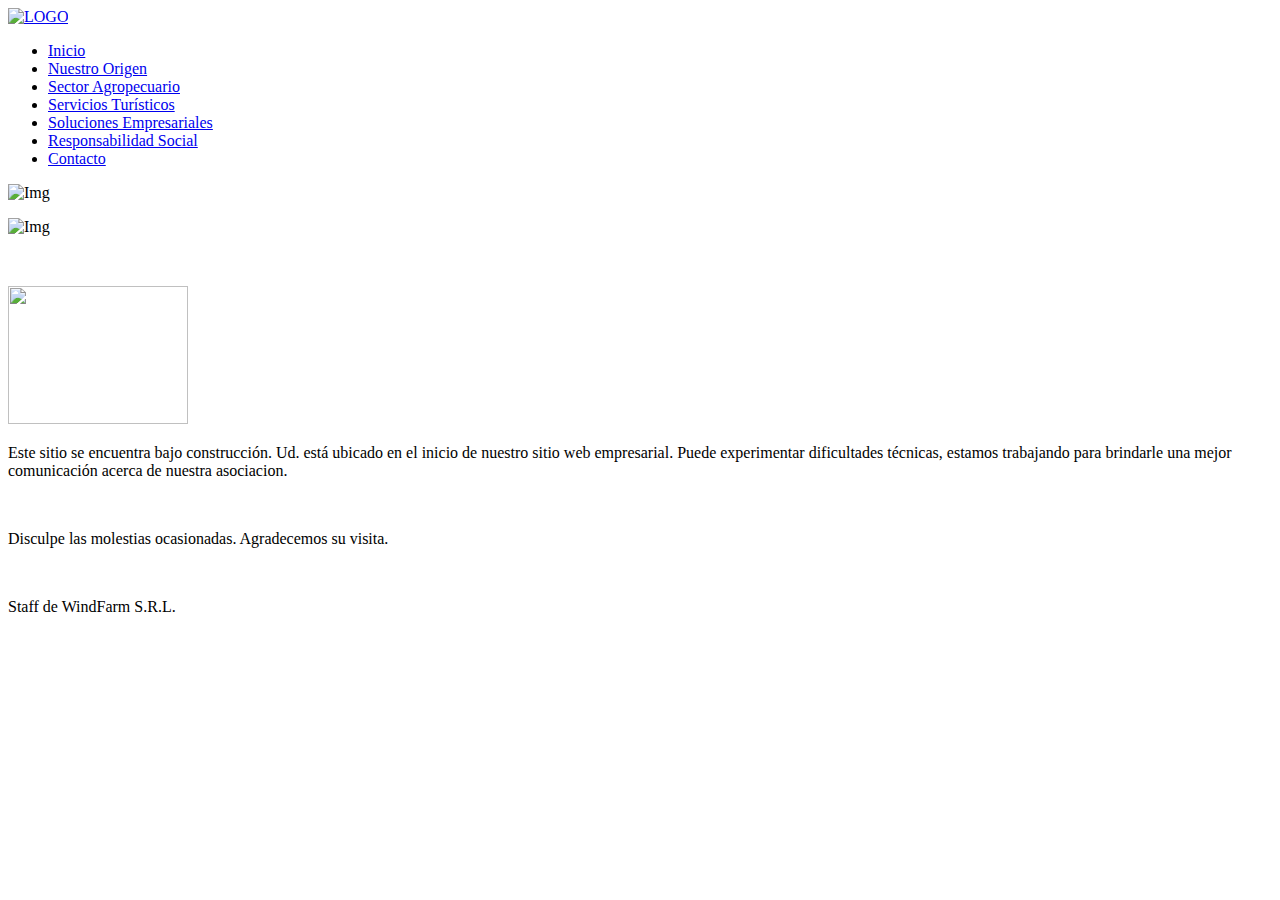
==== index.html @ ea94c60c "title cambiado" ====
<!DOCTYPE html>
<!-- Website template by freewebsitetemplates.com -->
<html>
<head>
	<meta http-equiv="Content-Type" content="text/html; charset=utf-8" />
	<title>windfarm</title>
	<link rel="stylesheet" href="css/style.css" type="text/css" charset="utf-8" />	
	<!--[if lte IE 7]>
		<link rel="stylesheet" href="css/ie.css" type="text/css" charset="utf-8" />	
	<![endif]-->
</head>

<body>
	<div id="header">
	  <a href="index.html" id="logo"><img src="images/logo.jpg" alt="LOGO" width="221" height="104" /></a>
	  <div id="navigation">
		  <ul>
				<li class="first selected"><a href="index.html">Inicio</a></li>
				<li><a href="Nuestro Origen.html">Nuestro Origen </a></li>
				<li><a href="Sector Agropecuario.html">Sector Agropecuario</a></li>
				<li><a href="Servicios Turisticos.html">Servicios Turísticos</a></li>
				<li><a href="Soluciones Empresariales.html">Soluciones Empresariales</a></li>
				<li><a href="Responsabilidad Social.html">Responsabilidad Social</a></li>
				<li><a href="Contacto.html">Contacto</a></li>
		</ul>
	  </div>
		
</div> <!-- /#header -->
	<div id="adbox">
	  <div class="body">
			<div class="images">
			  <p><img src="images/campos-sembrados.jpg" alt="Img" width="414" height="260" class="preview" /></p>
				<p><img src="images/aberdeen angus245.jpg" alt="Img" height="125" width="180" /></p>
				<p>&nbsp;</p>
				<p><img src="images/45d869cc37c5fcc47c9ab14913c03b68.jpg" width="180" height="138"  alt=""/></p>
			</div>
			<div class="details">
				<p>
					<span>
						Este sitio se encuentra bajo construcción.</span>
				Ud. está ubicado en el inicio de nuestro sitio web empresarial. Puede experimentar dificultades técnicas, estamos trabajando para brindarle una mejor comunicación acerca de nuestra asociacion. </p>
				<p>&nbsp;</p>
				<p>Disculpe las molestias ocasionadas. Agradecemos su visita.</p>
				<p>&nbsp;</p>
				<p>Staff de WindFarm S.R.L.</p>
			</div>
		</div>
	</div> <!-- /#adbox -->
	<div id="contents">
		<div class="body"></div>
	</div> <!-- /#contents --><!-- /#footer -->
</body>
</html>
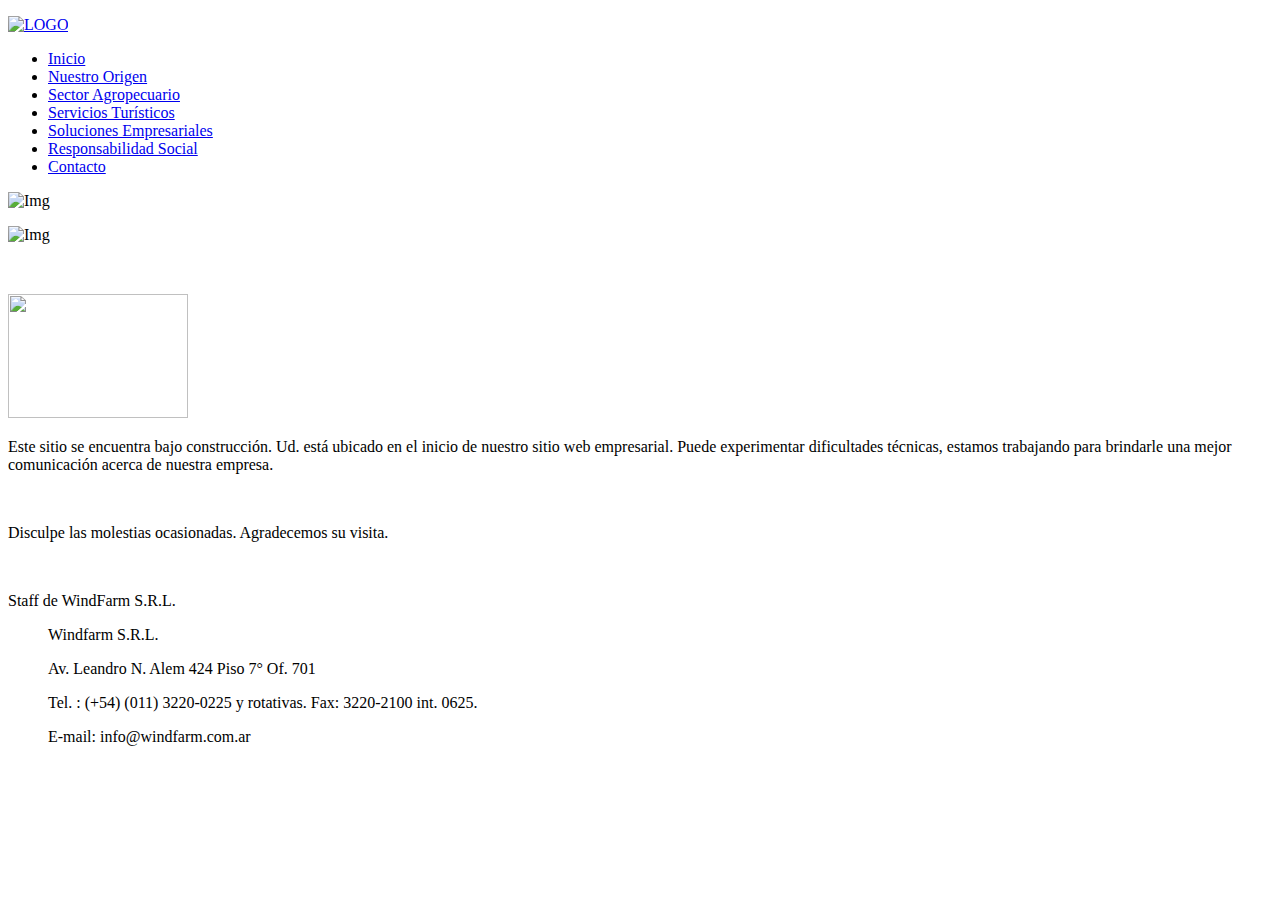
==== commit 3cbf193b: "index" ====
--- a/index.html
+++ b/index.html
@@ -3,7 +3,7 @@
 <html>
 <head>
 	<meta http-equiv="Content-Type" content="text/html; charset=utf-8" />
-	<title>windfarm</title>
+	<title>Windfarm S.R.L.</title>
 	<link rel="stylesheet" href="css/style.css" type="text/css" charset="utf-8" />	
 	<!--[if lte IE 7]>
 		<link rel="stylesheet" href="css/ie.css" type="text/css" charset="utf-8" />	
@@ -12,42 +12,50 @@
 
 <body>
 	<div id="header">
-	  <a href="index.html" id="logo"><img src="images/logo.jpg" alt="LOGO" width="221" height="104" /></a>
+	  <p><a href="index.html" id="logo"><img src="recursos/imagenes/logo.jpg" alt="LOGO" width="221" height="104" /></a></p>
 	  <div id="navigation">
-		  <ul>
-				<li class="first selected"><a href="index.html">Inicio</a></li>
-				<li><a href="Nuestro Origen.html">Nuestro Origen </a></li>
-				<li><a href="Sector Agropecuario.html">Sector Agropecuario</a></li>
-				<li><a href="Servicios Turisticos.html">Servicios Turísticos</a></li>
-				<li><a href="Soluciones Empresariales.html">Soluciones Empresariales</a></li>
-				<li><a href="Responsabilidad Social.html">Responsabilidad Social</a></li>
-				<li><a href="Contacto.html">Contacto</a></li>
-		</ul>
+	    <ul>
+	      <li class="first selected"><a href="index.html">Inicio</a></li>
+	      <li><a href="Nuestro Origen.html">Nuestro Origen </a></li>
+	      <li><a href="Sector Agropecuario.html">Sector Agropecuario</a></li>
+	      <li><a href="Servicios Turisticos.html">Servicios Turísticos</a></li>
+	      <li><a href="Soluciones Empresariales.html">Soluciones Empresariales</a></li>
+	      <li><a href="Responsabilidad Social.html">Responsabilidad Social</a></li>
+	      <li><a href="Contacto.html">Contacto</a></li>
+        </ul>
 	  </div>
-		
-</div> <!-- /#header -->
-	<div id="adbox">
+	</div> 
+	<!-- aca va el cuerpo de la pagina -->
+	<div id="informacionDePaginaDeInicio">
 	  <div class="body">
-			<div class="images">
-			  <p><img src="images/campos-sembrados.jpg" alt="Img" width="414" height="260" class="preview" /></p>
-				<p><img src="images/aberdeen angus245.jpg" alt="Img" height="125" width="180" /></p>
+	    <div class="images">
+		  <p><img src="recursos/imagenes/campos-sembrados.jpg" alt="Img" width="400" height="265" class="preview" /></p>
+				<p><img src="recursos/imagenes/aberdeen angus245.jpg" alt="Img" height="125" width="180" /></p>
 				<p>&nbsp;</p>
-				<p><img src="images/45d869cc37c5fcc47c9ab14913c03b68.jpg" width="180" height="138"  alt=""/></p>
-			</div>
+				<p><img src="recursos/imagenes/angus2.jpg" width="180" height="124"  alt=""/></p>
+		</div>
 			<div class="details">
 				<p>
 					<span>
 						Este sitio se encuentra bajo construcción.</span>
-				Ud. está ubicado en el inicio de nuestro sitio web empresarial. Puede experimentar dificultades técnicas, estamos trabajando para brindarle una mejor comunicación acerca de nuestra asociacion. </p>
-				<p>&nbsp;</p>
+				Ud. está ubicado en el inicio de nuestro sitio web empresarial. Puede experimentar dificultades técnicas, estamos trabajando para brindarle una mejor comunicación acerca de nuestra empresa. </p>
+			  <p>&nbsp;</p>
 				<p>Disculpe las molestias ocasionadas. Agradecemos su visita.</p>
-				<p>&nbsp;</p>
-				<p>Staff de WindFarm S.R.L.</p>
+			  <p>&nbsp;</p>
+			  <p>Staff de WindFarm S.R.L.</p>
 			</div>
-		</div>
+	  </div>
 	</div> <!-- /#adbox -->
-	<div id="contents">
+<div id="contents">
 		<div class="body"></div>
-	</div> <!-- /#contents --><!-- /#footer -->
+	<blockquote>
+		  <p align="left">Windfarm S.R.L.</p>
+		  <p align="left">Av. Leandro N. Alem 424 Piso 7° Of. 701</p>
+		  <p align="left">Tel. : (+54) (011) 3220-0225	y rotativas. Fax: 3220-2100 int. 0625.</p>
+		  <p align="left">E-mail: info@windfarm.com.ar</p>
+  </blockquote>
+	<p>&nbsp;</p>
+	</div> 
+	<!-- /#contents --><!-- /#footer -->
 </body>
 </html>
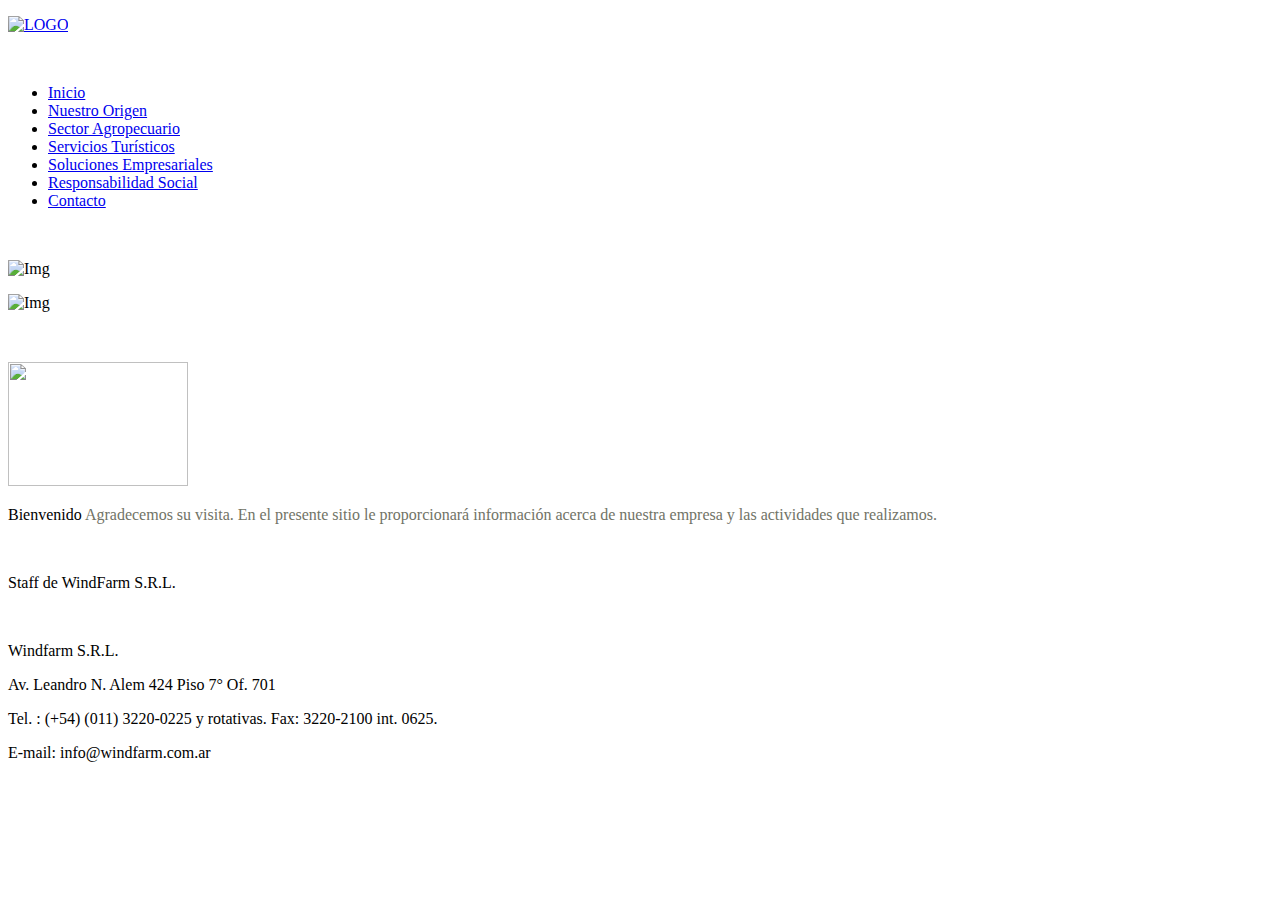
==== commit 53b84798: "Se definen espacios" ====
--- a/index.html
+++ b/index.html
@@ -1,61 +1,68 @@
 <!DOCTYPE html>
-<!-- Website template by freewebsitetemplates.com -->
 <html>
 <head>
 	<meta http-equiv="Content-Type" content="text/html; charset=utf-8" />
 	<title>Windfarm S.R.L.</title>
-	<link rel="stylesheet" href="css/style.css" type="text/css" charset="utf-8" />	
+	<link rel="stylesheet" href="css/style.css" type="text/css" charset="utf-8" />
+	<style type="text/css">
+	body,td,th {
+	font-family: "Calibri Light";
+	font-style: normal;
+	font-weight: normal;
+	font-size: 16px;
+}
+    </style>	
 	<!--[if lte IE 7]>
 		<link rel="stylesheet" href="css/ie.css" type="text/css" charset="utf-8" />	
 	<![endif]-->
 </head>
 
 <body>
-	<div id="header">
-	  <p><a href="index.html" id="logo"><img src="recursos/imagenes/logo.jpg" alt="LOGO" width="221" height="104" /></a></p>
-	  <div id="navigation">
-	    <ul>
-	      <li class="first selected"><a href="index.html">Inicio</a></li>
-	      <li><a href="Nuestro Origen.html">Nuestro Origen </a></li>
-	      <li><a href="Sector Agropecuario.html">Sector Agropecuario</a></li>
-	      <li><a href="Servicios Turisticos.html">Servicios Turísticos</a></li>
-	      <li><a href="Soluciones Empresariales.html">Soluciones Empresariales</a></li>
-	      <li><a href="Responsabilidad Social.html">Responsabilidad Social</a></li>
-	      <li><a href="Contacto.html">Contacto</a></li>
-        </ul>
-	  </div>
-	</div> 
-	<!-- aca va el cuerpo de la pagina -->
+	<p><a href="index.html" id="logo"><img src="recursos/imagenes/logo.gif" alt="LOGO" width="700" height="222" /></a></p>
+	<p>&nbsp;</p>
+	<div id="navigation">
+	  <ul>
+	    <li class="first selected"><a href="index.html">Inicio</a></li>
+	    <li><a href="Nuestro Origen.html">Nuestro Origen </a></li>
+	    <li><a href="Sector Agropecuario.html">Sector Agropecuario</a></li>
+	    <li><a href="Servicios Turisticos.html">Servicios Turísticos</a></li>
+	    <li><a href="Soluciones Empresariales.html">Soluciones Empresariales</a></li>
+	    <li><a href="Responsabilidad Social.html">Responsabilidad Social</a></li>
+	    <li><a href="Contacto.html">Contacto</a></li>
+      </ul>
+</div>
+	<p>&nbsp;</p>
 	<div id="informacionDePaginaDeInicio">
 	  <div class="body">
 	    <div class="images">
-		  <p><img src="recursos/imagenes/campos-sembrados.jpg" alt="Img" width="400" height="265" class="preview" /></p>
-				<p><img src="recursos/imagenes/aberdeen angus245.jpg" alt="Img" height="125" width="180" /></p>
-				<p>&nbsp;</p>
-				<p><img src="recursos/imagenes/angus2.jpg" width="180" height="124"  alt=""/></p>
-		</div>
-			<div class="details">
-				<p>
-					<span>
-						Este sitio se encuentra bajo construcción.</span>
-				Ud. está ubicado en el inicio de nuestro sitio web empresarial. Puede experimentar dificultades técnicas, estamos trabajando para brindarle una mejor comunicación acerca de nuestra empresa. </p>
-			  <p>&nbsp;</p>
-				<p>Disculpe las molestias ocasionadas. Agradecemos su visita.</p>
-			  <p>&nbsp;</p>
-			  <p>Staff de WindFarm S.R.L.</p>
-			</div>
-	  </div>
-	</div> <!-- /#adbox -->
+	      <p><img src="recursos/imagenes/campos-sembrados.jpg" alt="Img" width="400" height="265" class="preview" /></p>
+	      <p><img src="recursos/imagenes/aberdeen angus245.jpg" alt="Img" height="125" width="180" /></p>
+	      <p>&nbsp;</p>
+	      <p><img src="recursos/imagenes/angus2.jpg" width="180" height="124"  alt=""/></p>
+        </div>
+	    <div class="details">
+	      <p> <span> Bienvenido</span> <span style="font-family: 'Calibri Light'; color: #717366; text-align: justify; text-indent: 0px; font-size: 16px;">Agradecemos su visita. En el presente sitio le proporcionará información acerca de nuestra empresa y las actividades que realizamos.</span></p>
+	      <p>&nbsp;</p>
+	      <p>Staff de WindFarm S.R.L.</p>
+        </div>
+      </div>
+</div>
+	<p>&nbsp;</p>
+	<p><!-- aca va el cuerpo de la pagina --><!-- /#adbox --></p>
 <div id="contents">
-		<div class="body"></div>
+		<div class="body">
+		  <p align="left" style="font-style: inherit">Windfarm S.R.L.</p>
+          <p align="left">Av. Leandro N. Alem 424 Piso 7° Of. 701</p>
+          <p align="left">Tel. : (+54) (011) 3220-0225	y rotativas. Fax: 3220-2100 int. 0625.</p>
+          <p align="left">E-mail: info@windfarm.com.ar</p>
+          <p>&nbsp;</p>
+		  <p>&nbsp;</p>
+  </div>
 	<blockquote>
-		  <p align="left">Windfarm S.R.L.</p>
-		  <p align="left">Av. Leandro N. Alem 424 Piso 7° Of. 701</p>
-		  <p align="left">Tel. : (+54) (011) 3220-0225	y rotativas. Fax: 3220-2100 int. 0625.</p>
-		  <p align="left">E-mail: info@windfarm.com.ar</p>
+	  <p align="left">&nbsp;</p>
   </blockquote>
 	<p>&nbsp;</p>
-	</div> 
+</div> 
 	<!-- /#contents --><!-- /#footer -->
 </body>
 </html>
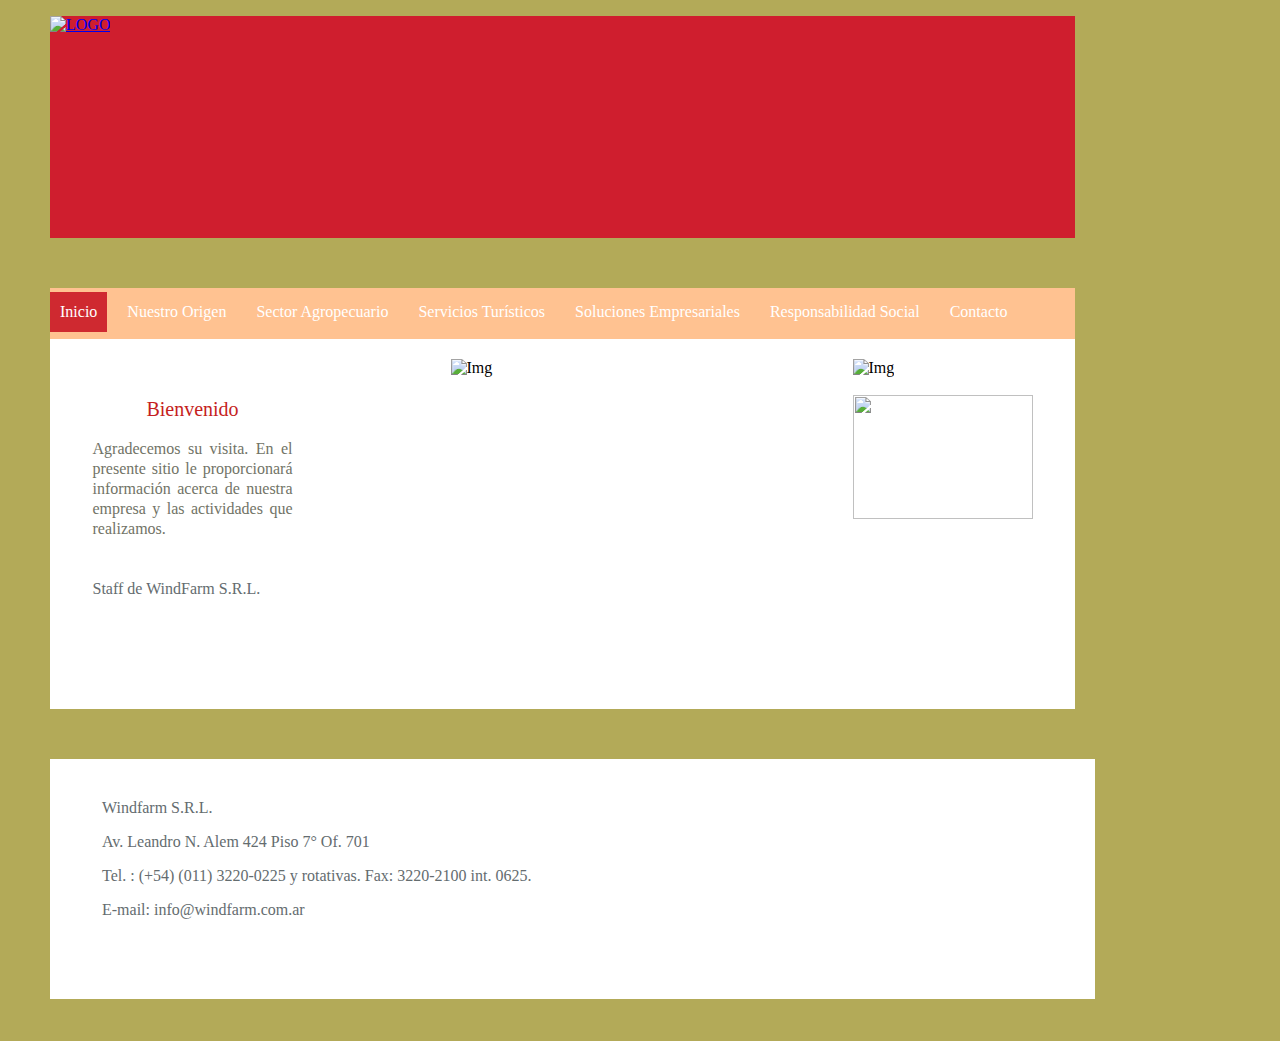
==== commit 9f741295: "cambio de tamaño de inbox" ====
--- a/index.html
+++ b/index.html
@@ -5,11 +5,13 @@
 	<title>Windfarm S.R.L.</title>
 	<link rel="stylesheet" href="css/style.css" type="text/css" charset="utf-8" />
 	<style type="text/css">
-	body,td,th {
-	font-family: "Calibri Light";
-	font-style: normal;
-	font-weight: normal;
-	font-size: 16px;
+
+}
+    a:link {
+	color: #000000;
+}
+a:active {
+	color: #FFFFFF;
 }
     </style>	
 	<!--[if lte IE 7]>
@@ -31,7 +33,6 @@
 	    <li><a href="Contacto.html">Contacto</a></li>
       </ul>
 </div>
-	<p>&nbsp;</p>
 	<div id="informacionDePaginaDeInicio">
 	  <div class="body">
 	    <div class="images">
@@ -47,9 +48,7 @@
         </div>
       </div>
 </div>
-	<p>&nbsp;</p>
-	<p><!-- aca va el cuerpo de la pagina --><!-- /#adbox --></p>
-<div id="contents">
+	<div id="contents">
 		<div class="body">
 		  <p align="left" style="font-style: inherit">Windfarm S.R.L.</p>
           <p align="left">Av. Leandro N. Alem 424 Piso 7° Of. 701</p>
--- a/css/style.css
+++ b/css/style.css
@@ -0,0 +1,661 @@
+html {
+	font-family: Calibri light "Calibri Light"
+}
+
+body {
+	background-color: #b3aa58; 
+	margin: 0;
+}
+img {
+	border: 700px;
+	margin-right: 0;
+}
+
+@font-face {
+    font-family: 'Calibri Light';
+    src: url('fuentes/calibril-webfont.eot');
+    src: url('fuentes/calibril-webfont.eot?#iefix') format('embedded-opentype'),
+         url('fuentes/calibril-webfont.woff2') format('woff2'),
+         url('fuentes/calibril-webfont.woff') format('woff'),
+         url('fuentes/calibril-webfont.ttf') format('truetype'),
+         url('fuentes/calibril-webfont.svg#calibrilight') format('svg');
+    font-weight: normal;
+    font-style: normal;
+
+}
+/*------------------------------ HEADER ------------------------------*/
+#header {
+	width: 1010px;
+	margin-top: 0;
+	margin-right: auto;
+	margin-left: 50px;
+	margin-bottom: 0;
+	position: relative;
+	padding-bottom: 0px;
+	padding-left: 0px;
+	padding-right: 0;
+	padding-top: 0px;
+}
+
+/** Logo **/
+#logo {
+	display: block;
+	width: 1025px;
+	background-color: #CF1E2E;
+	height: 222px;
+	margin-left: 50px;
+	font-family: "Calibri Light";
+}
+
+/** Navigation **/
+#navigation {
+	width: 1025px;
+	background-color: #FFC291;
+	color: #8B8B8B;
+	margin-left: 50px;
+	font-family: "Calibri Light";
+
+}
+#navigation ul {
+	display: inline-block;
+	height: 40px;
+	width: 1088px;
+	list-style: none;
+	margin: 0;
+	padding: 4px 0 3px;
+}
+#navigation li {
+	float: left;
+	font-size: 16px;
+	line-height: 40px;
+	margin: 0 5px;
+	text-align: center;
+}
+#navigation li.first {
+	margin-left: 0;
+	
+}
+#navigation li.selected {
+	background-color: #CF2930;
+	color: #B2B2B2;
+	font-family: "Calibri Light";
+	font-weight: normal;
+	text-align: right;
+}
+#navigation a {
+	color: #FFFFFF;
+	font-weight: normal;
+	padding: 0 10px;
+	text-decoration: none;
+	text-shadow: none;
+}
+#navigation a:hover {
+	color: #C4C6C7;
+	font-weight: normal;
+	font-size: 14px;
+}
+
+/** Searchbar **/
+#search {
+	background: url(../images/bg-search.gif) no-repeat right bottom;
+	height: 47px;
+	width: 268px;
+	padding: 13px 0 0;
+	position: absolute;
+	bottom: -20px;
+	right: 0;
+}
+#search form {
+	display: inline-block;
+	margin: 0;
+	padding: 5px 4px 4px;
+}
+#search input {
+	float: left;
+	line-height: 38px;
+}
+#search .txtfield {
+	color: #6e6e6e;
+	font-size: 15px;
+	font-style: italic;
+	height: 38px;
+	width: 234px;
+	border: 0;
+	margin: 0;
+	padding: 0;
+}
+#search .button {
+	background: url(../images/spotlight.gif) no-repeat right center;
+	border: 0;
+	cursor: pointer;
+	height: 38px;
+	width: 20px;
+	margin: 0;
+	padding: 0;
+}
+
+/** informacionDePaginaDeInicio **/
+#informacionDePaginaDeInicio {
+	background-color: #ffffff;
+	height: 350px;
+	padding: 20px 0 0;
+	margin-left: 50px;
+	width: 1025px;
+	color: #000000;
+	font-family: "Calibri Light";
+}
+#informacionDePaginaDeInicio p {
+	margin: 0;
+}
+#informacionDePaginaDeInicio .body {
+	width: 960px;
+	margin: 0 auto 0;
+	color: #000000;
+	font-family: "Calibri Light";
+	height: 325px;
+}
+#informacionDePaginaDeInicio div.images {
+	float: right;
+	display: inline-block;
+	height: 300px;
+	width: 600px;
+	overflow: hidden;
+}
+#informacionDePaginaDeInicio div.images img.preview {
+	float: left;
+	margin-right: 2px;
+	margin-left: 8px;
+}
+#informacionDePaginaDeInicio div.images img.last {
+	position: relative;
+	top: -2px;
+}
+#informacionDePaginaDeInicio .details {
+	color: #2f2f2f;
+	height: 200px;
+	width: 200px;
+	padding: 40px 20px 40px 10px;
+	font-family: "Calibri Light";
+}
+#informacionDePaginaDeInicio .details p {
+	color: #646c6f;
+	font-size: 16px;
+	line-height: 20px;
+	text-align: justify;
+	font-family: "Calibri Light";
+}
+#informacionDePaginaDeInicio .details p span {
+	color: #C51E21;
+	display: block;
+	font-size: 20px;
+	line-height: 20px;
+	padding: 0 0 20px;
+	text-align: center;
+	font-family: "Calibri Light";
+}
+#informacionDePaginaDeInicio .details p span a {
+	color: #073f5a;
+	font-weight: bold;
+	text-decoration: none;
+}
+#informacionDePaginaDeInicio .footer {
+	height: 46px;
+	width: 960px;
+	margin: 0 auto;
+	position: relative;
+}
+#informacionDePaginaDeInicio div.footer ul {
+	background-color: #dcdcdc;
+	display: inline-block;
+	width: 960px;
+	list-style: none;
+	margin: 0 auto;
+	border-radius: 3px;
+	padding: 0;
+	position: absolute;
+	bottom: -230px;
+	left: 38px;
+}
+#informacionDePaginaDeInicio div.footer ul li {
+	float: left;
+	width: 280px;
+	padding: 20px 20px 18px;
+}
+#informacionDePaginaDeInicio div.footer ul li img {
+	float: left;
+	margin-right: 10px;
+}
+#informacionDePaginaDeInicio div.footer ul li p {
+	color: #363636;
+	font-size: 14px;
+	height: 88px;
+	line-height: 20px;
+	margin: 0;
+}
+#informacionDePaginaDeInicio div.footer ul li p a {
+	color: #010101;
+	font-weight: bold;
+	text-decoration: none;
+}
+#informacionDePaginaDeInicio div.footer ul li.selected {
+	background-color: #e91f4;
+	border-radius: 3px;
+}
+#informacionDePaginaDeInicio div.footer ul li.selected p, #informacionDePaginaDeInicio div.footer ul li.selected p a {
+	color: #5c6164;
+}
+#informacionDePaginaDeInicio div.footer span.bottom-shadow {
+	background: url(../images/bottom-shadow.gif) no-repeat left top;
+	display: block;
+	height: 20px;
+	width: 960px;
+	position: absolute;
+	bottom: -100px;
+}
+
+/*------------------------------ CONTENTS ------------------------------*/
+#contents {
+	background-repeat: repeat;
+	padding-top: 20px;
+	padding-right: auto;
+	padding-left: 20px;
+	padding-bottom: 20px;
+	-webkit-box-sizing: content-box;
+	-moz-box-sizing: content-box;
+	box-sizing: content-box;
+	margin-top: 50px;
+	margin-left: 50px;
+	color: #636363;
+	background-color: #FFFFFF;
+	width: 1025px;
+	height: 200px;
+	list-style-position: inside;
+	font-family: Calibri light
+}
+#contents div.body {
+	color: #646c6f;
+	width: 960px;
+	margin-top: 20px;
+	margin-right: auto;
+	margin-bottom: 20px;
+	font-family: "Calibri Light";
+	font-style: normal;
+	font-variant: normal;
+	text-align: justify;
+	height: 170px;
+	margin-left: 12px;
+	padding-left: 20px;
+}
+
+/** MAIN **/
+#main {
+	background-color: #03354e;
+	width: 630px;
+	margin: 60px 10px 0 300px;
+	padding: 20px 0 20px 20px;
+}
+#main span, #main p {
+	color: #aeb4b4;
+	font-size: 14px;
+	line-height: 20px;
+	margin: 0;
+	padding-right: 20px;
+	text-align: justify;
+}
+#main span {
+	color: #fdfffa;
+	font-size: 16px;
+}
+#main p a {
+	color: #aeb4b4;
+	font-weight: bold;
+	text-decoration: none;
+}
+#main span a {
+	color: #fdfffa;
+	font-weight: bold;
+	text-decoration: none;
+}
+#main ul {
+	display: inline-block;
+	list-style: none;
+	height: 355px;
+	margin: 0;
+	padding: 0;
+}
+#main ul li {
+	float: left;
+	width: 315px;
+}
+#main ul li a {
+	color: #fdfffa;
+	display: block;
+	height: 114px;
+	margin: 0 40px 0 0;
+	text-decoration: none;
+}
+#main ul li img {
+	float: left;
+}
+#main ul li h3 {
+	margin: 0;
+	line-height: 25px;
+	padding-top: 35px;
+}
+#main ul li p {
+	clear: both;
+	padding: 6px 40px 20px 0;
+}
+
+/** SIDEBAR **/
+#sidebar {
+	float: left;
+	width: 270px;
+	margin: 0;
+	padding: 20px 20px 0 10px;
+}
+#sidebar h3 {
+	font-size: 16px;
+	font-weight: bold;
+	margin: 0 0 20px;
+}
+#sidebar ul {
+	list-style: none;
+	height: 420px;
+	margin: 0;
+	padding: 0;
+}
+#sidebar ul li {
+	font-size: 14px;
+	line-height: 20px;
+	padding-bottom: 10px;
+}
+#sidebar ul li span {
+	color: #456d87;
+	display: block;
+	font-size: 12px;
+	line-height: 20px;
+	margin-bottom: 10px;
+}
+#sidebar ul li span a {
+	background: url(../images/bg-comment.gif) no-repeat 7px 3px;
+	color: #fffffb;
+	display: inline-block;
+	height: 20px;
+	width: 20px;
+	padding-bottom: 1px;
+	padding-left: 12px;
+	text-decoration: none;
+}
+
+/*------------------------------ About us page ------------------------------*/
+#contents .background {
+	background-color: #ffffff;
+	line-height: 20px;
+	width: 960px;
+	border-radius: 4px 3px 3px 4px;
+	margin: 0 auto;
+	padding-top: 20px;
+	padding-right: 20px;
+	padding-left: 20px;
+	padding-bottom: 20px;
+	text-align: left;
+	font-weight: normal;
+	height: 200px;
+}
+#contents div.background h3 {
+	color: #717366;
+	margin: 20px 0;
+	text-transform: uppercase;
+}
+#contents div.background p {
+	color: #717366;
+	font-size: 18px;
+	margin: 0;
+	padding: 0 0 20px;
+	text-align: justify;
+	font-style: normal;
+	font-weight: normal;
+}
+#contents div.background p a {
+	color: #0e2934;
+	font-weight: bold;
+	text-decoration: none;
+}
+#contents div.background p b {
+	display: block;
+	margin: 20px 0;
+	text-transform: uppercase;
+}
+
+/*------------------------------ Blog Page ------------------------------*/
+#blogs {
+	display: inline-block;
+}
+#blogs div.section h3, #blogs div.sidebar h3 {
+	margin: 0 0 20px;
+	text-transform: none;
+}
+#blogs div.section h3 a {
+	color: #0e2934;
+	text-decoration: none;
+}
+
+#blogs div.sidebar {
+	float: right;
+	width: 270px;
+}
+#contents #blogs div.sidebar ul li a {
+	color: #646C6F;
+	text-decoration: none;
+}
+#contents #blogs div.sidebar ul li a:hover {
+	color: #0e2934;
+}
+
+#blogs div.posts {
+	margin: 0 0 40px;
+}
+#blogs div.posts ul {
+	margin: 0;
+	padding: 0 0 0 20px;
+}
+#blogs div.posts ul li {
+	padding-bottom: 10px;
+}
+
+#contents #blogs div.archives ul {
+	display: inline-block;
+	list-style: none;
+	margin: 0;
+	padding: 0;
+}
+#contents #blogs div.archives ul li {
+	float: left;
+	width: 135px;
+	line-height: 30px;
+}
+
+#blogs div.section {
+	margin-right: 300px;
+}
+
+/*------------------------------ Contact us Page ------------------------------*/
+#contents div#contacts ul {
+	list-style: none;
+	margin: 20px 0;
+	padding: 0;
+}
+#contents div#contacts ul li {
+	width: 450px;
+}
+#contents div#contacts ul li p b {
+	margin: 0;
+	text-transform: none;
+}
+
+#services span, #solutions span, #support span {
+	color: #0e2934;
+	display: block;
+	font-size: 17px;
+	font-weight: bold;
+	line-height: 20px;
+	margin: 0 0 20px;
+	text-align: justify;
+}
+#services span a, #solutions span a, #support span a {
+	color: #0e2934;
+	text-decoration: none;
+}
+
+/*------------------------------ Services Page ------------------------------*/
+#services p {
+	clear: both;
+}
+#services img {
+	float: right;
+	margin: 0 40px 20px 0;
+}
+#services ul {
+	color: #646c6f;
+	padding: 0;
+}
+#services ul li {
+	font-size: 14px;
+	line-height: 20px;
+	padding: 0 0 20px;
+	text-align: justify;
+}
+
+/*------------------------------ Solutions Page ------------------------------*/
+#solutions ul {
+	color: #646c6f;
+	margin: 0 0 0 15px;
+	padding: 0;
+}
+#contents #solutions ul li p b {
+	margin: 0 0 20px;
+}
+
+/*------------------------------ Support Page ------------------------------*/
+#support {
+	padding: 20px 30px 0 10px;
+}
+#support ul {
+	color: #646c6f;
+	list-style: none;
+	margin: 20px 0;
+	padding: 0 20px;
+}
+#support ul li {
+	padding: 0 0 20px;
+}
+#support ul li img {
+	float: left;
+	margin-right: 20px;
+}
+#contents #support ul li p {
+	margin: 0 0 0 116px;
+}
+#contents #support ul li p b {
+	color: #0e2934;
+	margin: 0 0 20px;
+}
+
+/*------------------------------ FOOTER ------------------------------*/
+#footer {
+	
+	line-height: 20px;
+	width: 940px;
+	margin: 0 auto;
+	padding: 20px 10px;
+}
+
+#footer ul.contacts {
+	float: left;
+	font-size: 12px;
+	list-style: none;
+	width: 300px;
+	margin: 0;
+	padding: 0 0 10px;
+}
+#footer ul.contacts h3 {
+	font-size: 14px;
+	margin: 0 0 10px;
+	text-transform: uppercase;
+}
+#footer ul.contacts li span {
+	float: left;
+	width: 50px;
+}
+#footer ul.contacts li p {
+	margin: 0 0 0 50px;
+}
+
+#connect {
+	float: left;
+	list-style: none;
+	width: 140px;
+	margin: 0;
+	padding: 0;
+}
+#connect h3 {
+	font-size: 14px;
+	margin: 0 0 10px;
+	text-transform: uppercase;
+}
+#connect li {
+	padding: 0 0 5px;
+}
+#connect li a {
+	color: #456f7f;
+	font-size: 15px;
+	text-decoration: none;
+}
+
+#newsletter {
+	float: left;
+	width: 500px;
+	padding: 0 0 20px;
+}
+#newsletter p {
+	font-size: 12px;
+	margin: 0;
+}
+#newsletter p b {
+	display: block;
+	font-weight: 800;
+	margin: 0 0 10px;
+	text-transform: uppercase;
+}
+#newsletter form {
+	margin: 4px 0 16px;
+}
+#newsletter .txtfield {
+	background: url(../images/input.gif) no-repeat;
+	color: #9c9c9c;
+	height: 25px;
+	line-height: 25px;
+	width: 200px;
+	border: 0;
+	margin: 0 6px 0 0;
+	padding: 0 10px;
+}
+#newsletter .button {
+	background: url(../images/button-check.gif) no-repeat;
+	cursor: pointer;
+	height: 25px;
+	width: 25px;
+	border: 0;
+	padding: 0;
+}
+
+#footer span.footnote {
+	clear: both;
+	display: block;
+	font-size: 12px;
+	margin: 140px 0 0;
+	text-align: center;
+}
+
+/*------------------------------ For IE6 ------------------------------*/
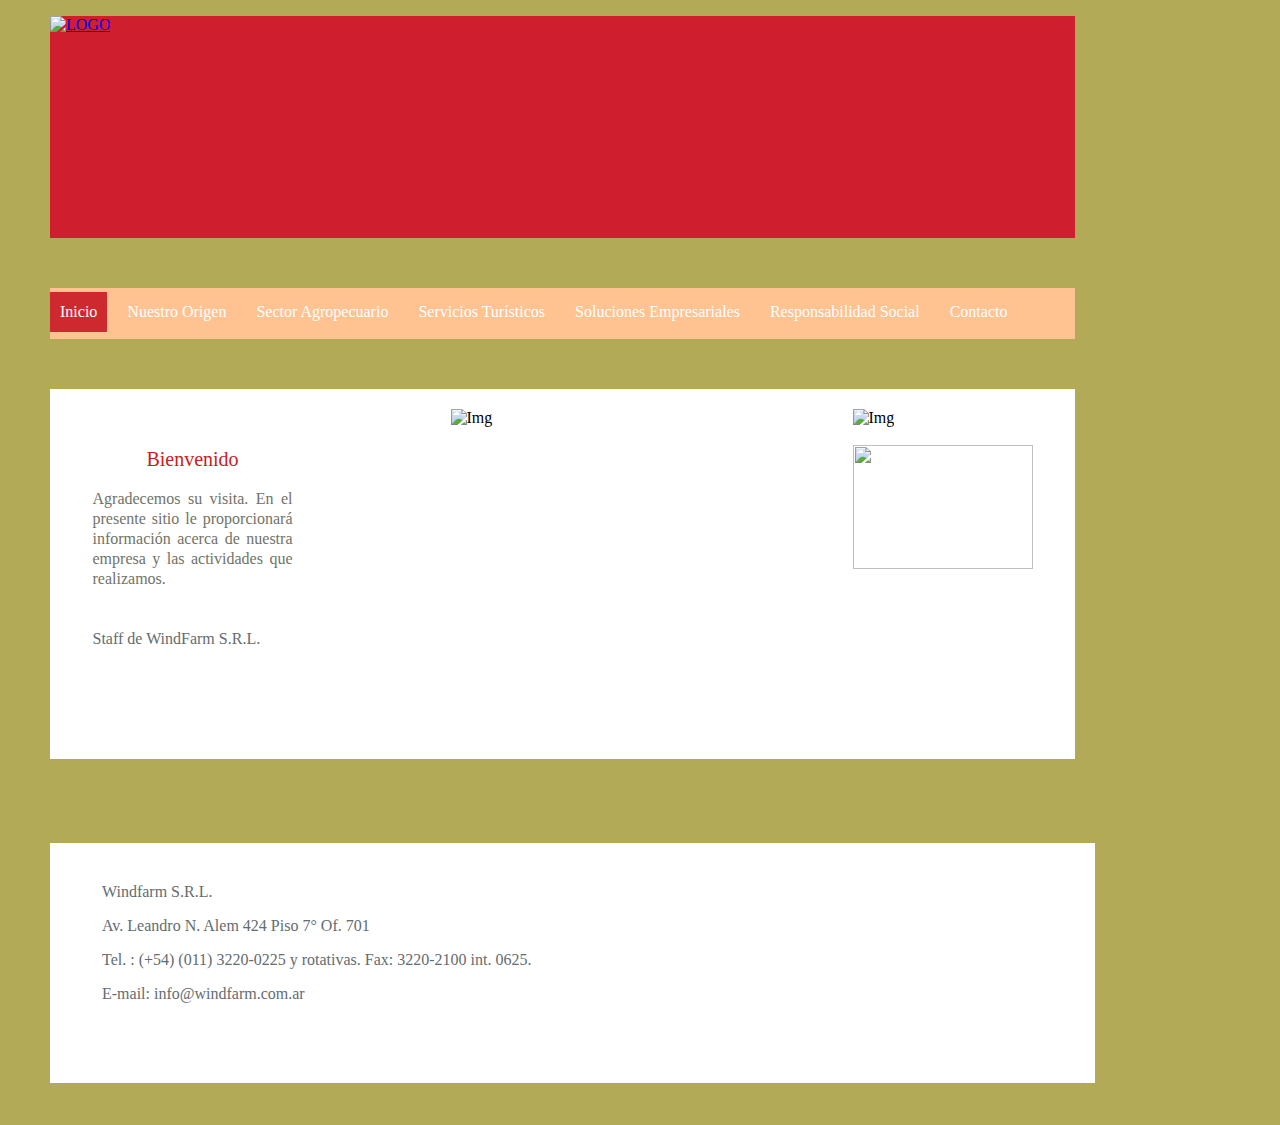
==== commit 011303de: "Revert "cambio de tamaño de inbox"" ====
--- a/index.html
+++ b/index.html
@@ -6,12 +6,6 @@
 	<link rel="stylesheet" href="css/style.css" type="text/css" charset="utf-8" />
 	<style type="text/css">
 
-}
-    a:link {
-	color: #000000;
-}
-a:active {
-	color: #FFFFFF;
 }
     </style>	
 	<!--[if lte IE 7]>
@@ -33,6 +27,7 @@
 	    <li><a href="Contacto.html">Contacto</a></li>
       </ul>
 </div>
+	<p>&nbsp;</p>
 	<div id="informacionDePaginaDeInicio">
 	  <div class="body">
 	    <div class="images">
@@ -48,7 +43,8 @@
         </div>
       </div>
 </div>
-	<div id="contents">
+	<p>&nbsp;</p>
+<div id="contents">
 		<div class="body">
 		  <p align="left" style="font-style: inherit">Windfarm S.R.L.</p>
           <p align="left">Av. Leandro N. Alem 424 Piso 7° Of. 701</p>
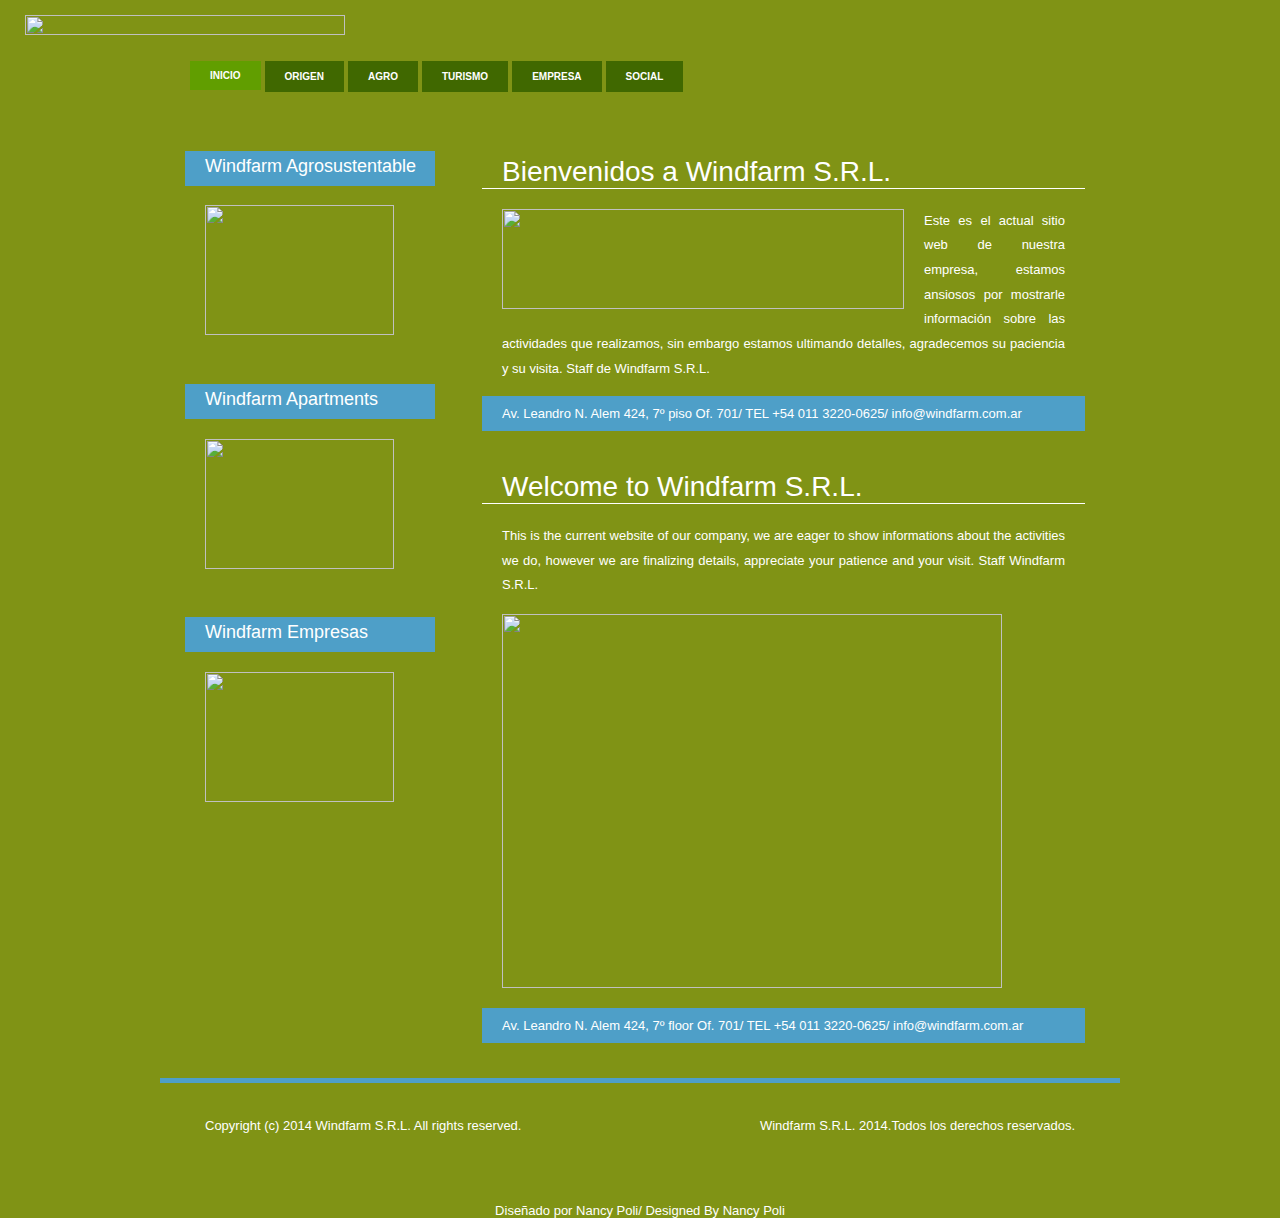
==== commit 930c17cf: "comit pruebita temporal" ====
--- a/index.html
+++ b/index.html
@@ -1,63 +1,75 @@
-<!DOCTYPE html>
-<html>
+<!DOCTYPE html PUBLIC "-//W3C//DTD XHTML 1.0 Strict//EN" "http://www.w3.org/TR/xhtml1/DTD/xhtml1-strict.dtd">
+
+<html xmlns="http://www.w3.org/1999/xhtml">
 <head>
-	<meta http-equiv="Content-Type" content="text/html; charset=utf-8" />
-	<title>Windfarm S.R.L.</title>
-	<link rel="stylesheet" href="css/style.css" type="text/css" charset="utf-8" />
-	<style type="text/css">
-
-}
-    </style>	
-	<!--[if lte IE 7]>
-		<link rel="stylesheet" href="css/ie.css" type="text/css" charset="utf-8" />	
-	<![endif]-->
+<meta http-equiv="content-type" content="text/html; charset=utf-8" />
+<title>Windfarm S.R.L. </title>
+<meta name="keywords" content="" />
+<meta name="description" content="" />
+<link href="style.css" rel="stylesheet" type="text/css" media="screen" />
 </head>
-
 <body>
-	<p><a href="index.html" id="logo"><img src="recursos/imagenes/logo.gif" alt="LOGO" width="700" height="222" /></a></p>
-	<p>&nbsp;</p>
-	<div id="navigation">
-	  <ul>
-	    <li class="first selected"><a href="index.html">Inicio</a></li>
-	    <li><a href="Nuestro Origen.html">Nuestro Origen </a></li>
-	    <li><a href="Sector Agropecuario.html">Sector Agropecuario</a></li>
-	    <li><a href="Servicios Turisticos.html">Servicios Turísticos</a></li>
-	    <li><a href="Soluciones Empresariales.html">Soluciones Empresariales</a></li>
-	    <li><a href="Responsabilidad Social.html">Responsabilidad Social</a></li>
-	    <li><a href="Contacto.html">Contacto</a></li>
-      </ul>
+<div id="header">
+<div id="logo" ><img src="images/Logotipo mas simbolo mas identificador principal.gif"  alt="" width="50%" height="100%"/></div>
+<div id="menu">
+	<ul>
+		<li class="first"><a href="#" accesskey="1" title="">Inicio</a></li>
+		<li><a href="#" accesskey="2" title="">Origen</a></li>
+		<li><a href="#" accesskey="3" title="">Agro</a></li>
+		<li><a href="#" accesskey="4" title="">Turismo</a></li>
+		<li><a href="#" accesskey="5" title="">Empresa</a></li>
+		<li><a href="#" accesskey="6" title="">Social</a></li>
+	</ul>
 </div>
-	<p>&nbsp;</p>
-	<div id="informacionDePaginaDeInicio">
-	  <div class="body">
-	    <div class="images">
-	      <p><img src="recursos/imagenes/campos-sembrados.jpg" alt="Img" width="400" height="265" class="preview" /></p>
-	      <p><img src="recursos/imagenes/aberdeen angus245.jpg" alt="Img" height="125" width="180" /></p>
-	      <p>&nbsp;</p>
-	      <p><img src="recursos/imagenes/angus2.jpg" width="180" height="124"  alt=""/></p>
-        </div>
-	    <div class="details">
-	      <p> <span> Bienvenido</span> <span style="font-family: 'Calibri Light'; color: #717366; text-align: justify; text-indent: 0px; font-size: 16px;">Agradecemos su visita. En el presente sitio le proporcionará información acerca de nuestra empresa y las actividades que realizamos.</span></p>
-	      <p>&nbsp;</p>
-	      <p>Staff de WindFarm S.R.L.</p>
-        </div>
-      </div>
+</div><hr />
+<!-- start page -->
+<div id="page">
+	<!-- start content -->
+	<div id="content">
+		<div class="post">
+			<h2 class="title">Bienvenidos a Windfarm S.R.L.</h2>
+			<div class="entry">
+				<p><a href="Origen.html"><img src="images/GIF2.jpg" alt="" width="402" height="100" class="left" /></a>Este es el actual sitio web de nuestra empresa, estamos ansiosos por mostrarle información sobre las actividades que realizamos, sin embargo estamos ultimando detalles, agradecemos su paciencia y su visita. Staff de Windfarm S.R.L.</p>
+			</div>
+			<p class="meta">Av. Leandro N. Alem 424, 7º piso Of. 701/ TEL +54 011 3220-0625/ info@windfarm.com.ar</p>
+		</div>
+		<div class="post">
+			<h2 class="title"><a href="#">Welcome to Windfarm</a> S.R.L.</h2>
+			<div class="entry">
+				<p>This is the current website of our company, we are eager to show informations about the activities we do, however we are finalizing details, appreciate your patience and your visit. Staff Windfarm S.R.L.</p>
+				<h3><a href="Origen.html"><img src="images/3.jpg" width="500" height="374"  alt=""/></a></h3>
+			</div>
+			<p class="meta">Av. Leandro N. Alem 424, 7º floor Of. 701/ TEL +54 011 3220-0625/ info@windfarm.com.ar</p>
+		</div>
+	</div>
+	<!-- end content -->
+	<!-- start sidebar -->
+	<div id="sidebar">
+		<ul>
+			<li id="calendar">
+				<h2>Windfarm Agrosustentable</h2>
+				<p><a href="Agro.html"><img src="images/simbolo sector agropecuario.gif"  alt="" width="189" height="130"/></a></p>
+			</li>
+			<li></li>
+			<li>
+			  <h2>Windfarm Apartments</h2>
+			  <p><a href="Turismo.html"><img src="images/Simbolo inmobiliaria.gif"  alt="" width="189" height="130"/></a></p>
+		  </li>
+			<li>
+				<h2>Windfarm Empresas</h2>
+				<ul>
+					<li><a href="Empresas.html"><img src="images/Simbolo servicios empresariales.gif"  alt="" width="189" height="130"/></a></li>
+				</ul>
+			</li>
+		</ul>
+	</div>
+	<!-- end sidebar -->
+	<div style="clear: both;">&nbsp;</div>
 </div>
-	<p>&nbsp;</p>
-<div id="contents">
-		<div class="body">
-		  <p align="left" style="font-style: inherit">Windfarm S.R.L.</p>
-          <p align="left">Av. Leandro N. Alem 424 Piso 7° Of. 701</p>
-          <p align="left">Tel. : (+54) (011) 3220-0225	y rotativas. Fax: 3220-2100 int. 0625.</p>
-          <p align="left">E-mail: info@windfarm.com.ar</p>
-          <p>&nbsp;</p>
-		  <p>&nbsp;</p>
-  </div>
-	<blockquote>
-	  <p align="left">&nbsp;</p>
-  </blockquote>
-	<p>&nbsp;</p>
-</div> 
-	<!-- /#contents --><!-- /#footer -->
-</body>
+<!-- end page -->
+<div id="footer">
+	<p class="legal">Copyright (c) 2014 Windfarm S.R.L. All rights reserved.</p>
+	<p class="credit">Windfarm S.R.L. 2014.Todos los derechos reservados.</p>
+</div>
+<div align=center>Diseñado por Nancy Poli/ Designed By Nancy Poli<a href='http://all-free-download.com/free-website-templates/'></a></div></body>
 </html>
--- a/style.css
+++ b/style.css
@@ -0,0 +1,381 @@
+/*
+Design by Free CSS Templates
+http://www.freecsstemplates.org
+Released for free under a Creative Commons Attribution 2.5 License
+*/
+
+body {
+	background: #809315 url(images/img01.jpg) repeat-x top left;
+	font-family: "Trebuchet MS", Arial, Helvetica, sans-serif;
+	font-size: 13px;
+	color: #FFFFFF;
+	margin: 0px;
+	padding: 0px;
+}
+
+input, textarea {
+	width: 220px;
+	background: #FFFFFF url(images/img04.gif) repeat-x;
+	border-top: 1px solid #A3A3A3;
+	border-right: 1px solid #E5E5E5;
+	border-bottom: 1px solid #FFFFFF;
+	border-left: 1px solid #D6D6D6;
+	font: normal 1em/normal "Trebuchet MS", Arial, Helvetica, sans-serif;
+	color: #6E6E6E;
+}
+
+h1, h2, h3 {
+}
+
+h1, h1 a, h2, h2 a {
+	text-decoration: none;
+}
+
+h1 a:hover, h2 a:hover {
+	text-decoration: underline;
+}
+
+h1 {
+	font-size: 38px;
+}
+
+h2 {
+	font-size: 28px;
+	font-weight: normal;
+}
+
+h3 {
+	font-size: 16px;
+}
+
+p, ul, ol {
+	margin-top: 1.5em;
+	line-height: 190%;
+	text-align: justify;
+	padding-left: 0px;
+}
+
+ul, ol {
+	margin-left: 3em;
+}
+
+blockquote {
+	margin-left: 3em;
+	margin-right: 3em;
+}
+
+a {
+	color: #FFFFFF;
+}
+
+a:hover {
+	text-decoration: none;
+	color: #FFFFFF;
+}
+
+a img {
+	border: none;
+}
+
+img.left {
+	float: left;
+	margin-right: 20px;
+}
+
+img.right {
+	float: right;
+	margin-right: 20px;
+}
+
+hr {
+	display: none;
+}
+
+#header {
+	width: 100%;
+	height: 20%;
+	margin: 0 auto;
+	background: url(images/img02.jpg) no-repeat top left;
+}
+
+/* Logo */
+
+#logo {
+	width: 100%;
+	height: 150;
+	margin-bottom: 0px;
+	margin-left: 25px;
+	margin-right: 75px;
+	margin-top: 15px;
+}
+
+#logo h1, #logo h2 {
+	margin: 0;
+}
+
+#logo h1 {
+	float: left;
+	padding-top: 75px;
+	padding-left: 50px;
+	font-weight: normal;
+	text-transform: lowercase;
+}
+
+#logo h2 {
+	float: left;
+	padding-top: 95px;
+	text-transform: uppercase;
+	font-family: Arial, Helvetica, sans-serif;
+	font-weight: bold;
+	font-size: 10px;
+}
+
+#logo h2, #logo h2 a {
+	color: #FFFFFF;
+}
+
+#logo a {
+	text-decoration: none;
+}
+
+/* Menu */
+
+#menu {
+	width: 960px;
+	margin: 0 auto;
+	padding-bottom: 30px;
+}
+
+#menu ul {
+	margin: 0;
+	padding: 23px 0 0 28px;
+	list-style: none;
+	line-height: normal;
+}
+
+#menu li {
+	float: left;
+	padding: 0 2px 0 2px;
+}
+
+#menu li.first a{
+	float: left;
+	background: #619E00;
+	padding: 9px 20px;
+	text-decoration: none;
+	text-transform: uppercase;
+	font-family: Arial, Helvetica, sans-serif;
+	font-weight: bold;
+	font-size: 10px;
+	color: #FFFFFF;
+}
+
+#menu a {
+	float: left;
+	background: #406800;
+	padding: 10px 20px;
+	text-decoration: none;
+	text-transform: uppercase;
+	font-family: Arial, Helvetica, sans-serif;
+	font-weight: bold;
+	font-size: 10px;
+	color: #FFFFFF;
+}
+
+#menu a:hover {
+	text-decoration: none;
+	background: #619E00;
+	padding: 9px 20px;
+}
+
+/* Search */
+
+#search {
+	float: right;
+	width: 200px;
+}
+
+#search form {
+	margin: 0;
+	padding: 0;
+	margin-top: -10px;
+}
+
+#search fieldset {
+	margin: 0;
+	padding: 0;
+	border: none;
+}
+
+#search input {
+}
+
+#search #s {
+	width: 150px;
+}
+
+#search #x {
+	margin: 0;
+	padding: 0;
+	width: 30px;
+	background: #406800;
+	color: #FFFFFF;
+}
+
+/* Banner */
+
+#banner {
+	width: 960px;
+	margin: 0 auto;
+	padding: 8px 0;
+}
+
+/* Page */
+
+#page {
+	width: 900px;
+	margin: 0 auto;
+	padding: 45px 35px 0 25px;
+}
+
+/* Content */
+
+#content {
+	float: right;
+	width: 603px;
+}
+
+.post {
+}
+
+.post .title {
+	margin: 0;
+	padding: 20px 20px 0 20px;
+	background: url(images/img04.gif) no-repeat left 100%;
+	border-bottom: 1px solid #FFFFFF;
+}
+
+.post .title a:hover {
+	text-decoration: none;
+}
+
+.post .entry {
+	padding: 0 20px;
+}
+
+.post .meta {
+	height: 25px;
+	margin: 15px 0 20px 0;
+	padding: 10px 0 0 20px;
+	background: #4E9FC8 url(images/img07.gif) no-repeat;
+	line-height: normal;
+}
+
+/* Sidebar */
+
+#sidebar {
+	float: left;
+	width: 250px;
+}
+
+#sidebar ul {
+	margin: 0;
+	padding: 0;
+	list-style: none;
+	line-height: normal;
+}
+
+#sidebar li {
+	margin-bottom: 40px;
+}
+
+#sidebar li ul {
+}
+
+#sidebar li li {
+	margin: 0;
+	padding: 5px 20px;
+}
+
+#sidebar li h2 {
+	height: 30px;
+	margin-bottom: 15px;
+	padding: 5px 0px 0px 20px;
+	background: #4E9FC8 url(images/img03.jpg) no-repeat;
+	font-size: 18px;
+	color: #FFFFFF;
+}
+
+#sidebar li p {
+	padding: 0 20px;
+}
+
+/* Calendar */
+
+#sidebar #calendar {
+	padding: 0;
+}
+
+#calendar caption {
+}
+
+#calendar table {
+	width: 100%;
+	padding: 0 20px;
+	text-align: center;
+}
+
+#calendar thead th {
+	border-bottom: 2px solid #F2F2F2;
+	border-top: 1px solid #F2F2F2;
+}
+
+#calendar tbody td {
+	padding: 5px 0;
+	border-bottom: 1px solid #F2F2F2;
+}
+
+#calendar tfoot td {
+	border-top: 1px solid #F2F2F2;
+}
+
+#calendar #prev {
+	text-align: left;
+}
+
+#calendar #next {
+	text-align: right;
+}
+
+#calendar a {
+	font-weight: bold;
+}
+
+/* Footer */
+
+#footer {
+	clear: both;
+	width: 870px;
+	height: 50px;
+	margin: 0 auto;
+	padding: 35px 45px;
+	border-top: 5px solid #4E9FC8;
+}
+
+#footer p {
+	margin: 0;
+	line-height: normal;
+	color: #FFFFFF;
+}
+
+#footer a {
+	color: #406800;
+}
+
+#footer .legal {
+	float: left;
+}
+
+#footer .credit {
+	float: right;
+}
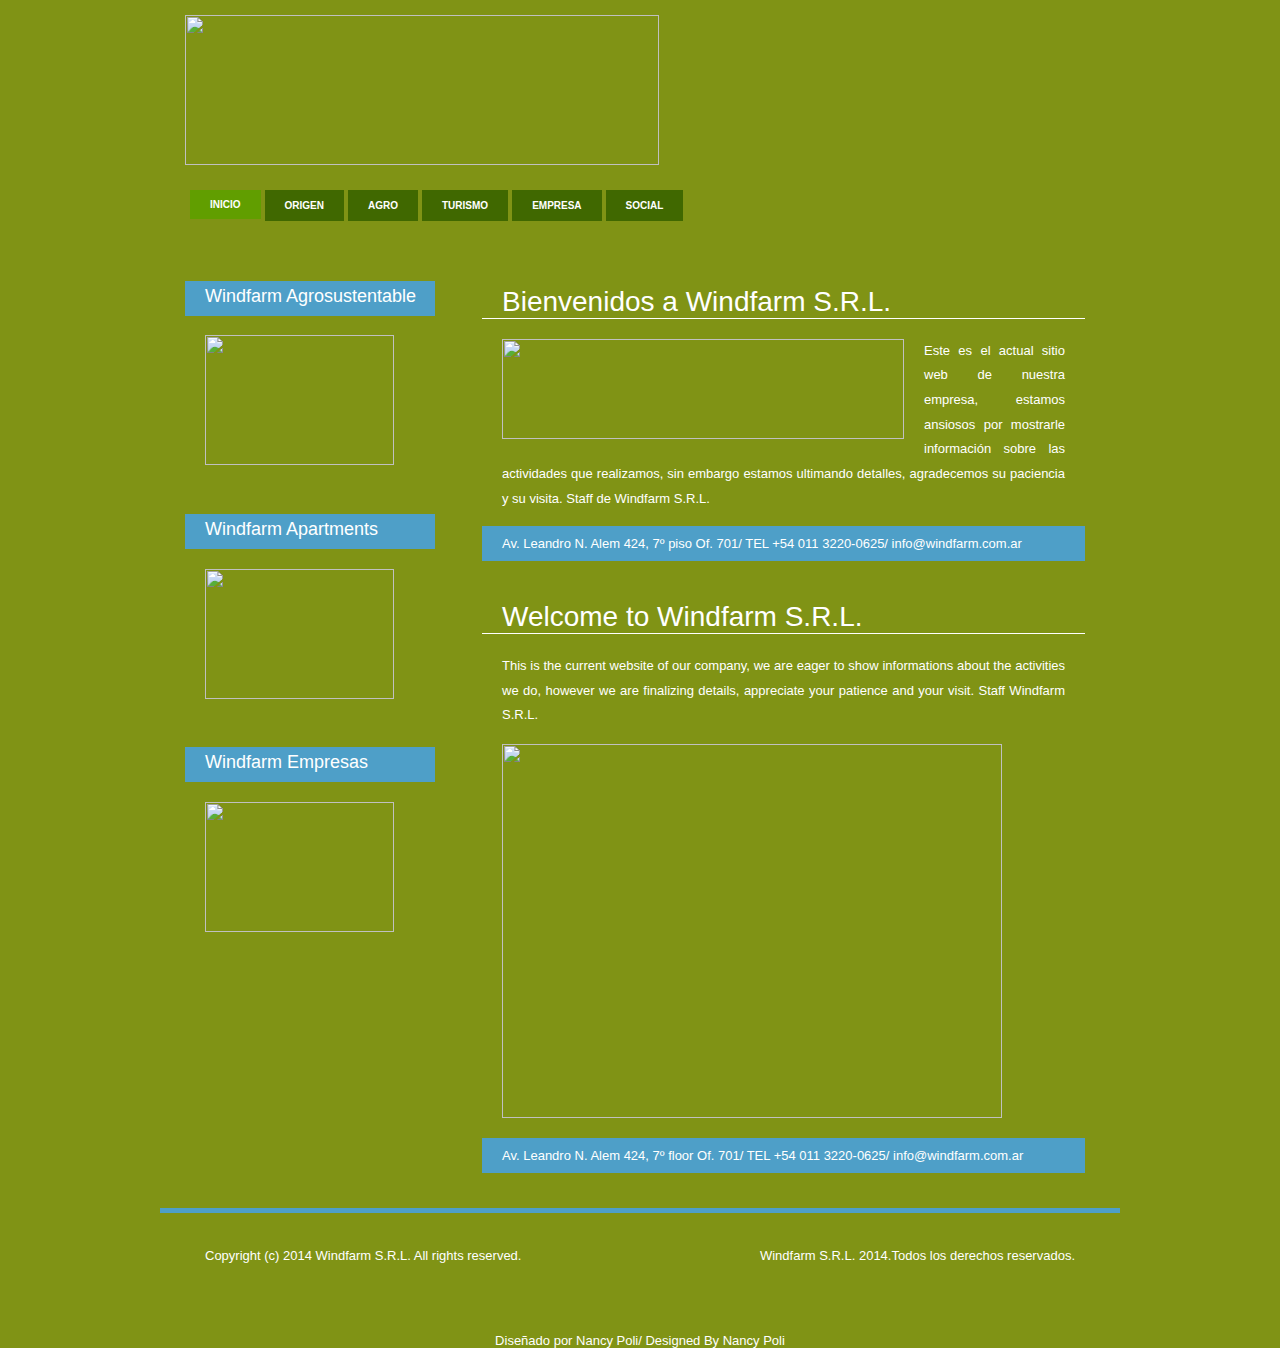
==== commit 74ac342a: "Revert "comit pruebita temporal"" ====
--- a/index.html
+++ b/index.html
@@ -10,7 +10,7 @@
 </head>
 <body>
 <div id="header">
-<div id="logo" ><img src="images/Logotipo mas simbolo mas identificador principal.gif"  alt="" width="50%" height="100%"/></div>
+<div id="logo"><img src="images/Logotipo mas simbolo mas identificador principal.gif"  alt="" width="474" height="150"/></div>
 <div id="menu">
 	<ul>
 		<li class="first"><a href="#" accesskey="1" title="">Inicio</a></li>
--- a/style.css
+++ b/style.css
@@ -92,8 +92,8 @@
 }
 
 #header {
-	width: 100%;
-	height: 20%;
+	width: 960px;
+	height: 206px;
 	margin: 0 auto;
 	background: url(images/img02.jpg) no-repeat top left;
 }
@@ -101,8 +101,8 @@
 /* Logo */
 
 #logo {
-	width: 100%;
-	height: 150;
+	width: 870px;
+	height: 152px;
 	margin-bottom: 0px;
 	margin-left: 25px;
 	margin-right: 75px;
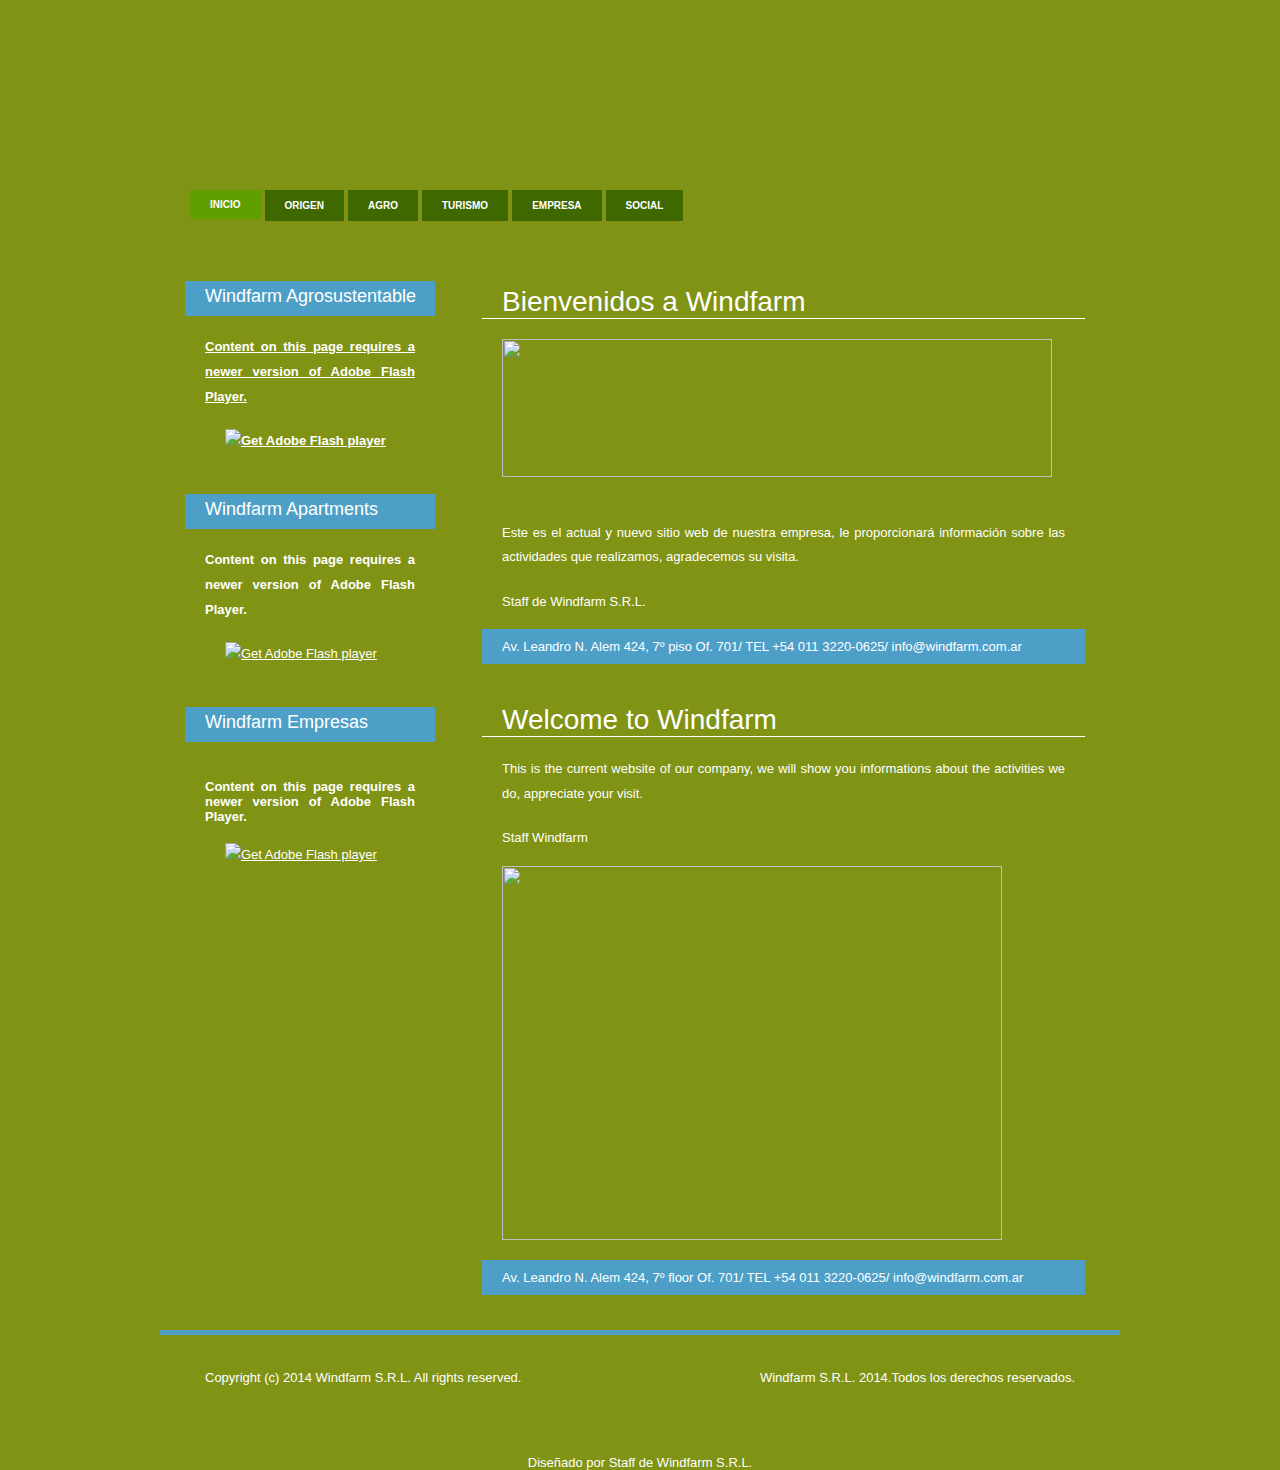
==== commit f6dca83d: "se agrega reproductor de archivos flash" ====
--- a/index.html
+++ b/index.html
@@ -3,22 +3,23 @@
 <html xmlns="http://www.w3.org/1999/xhtml">
 <head>
 <meta http-equiv="content-type" content="text/html; charset=utf-8" />
-<title>Windfarm S.R.L. </title>
+<title>Windfarm</title>
 <meta name="keywords" content="" />
 <meta name="description" content="" />
 <link href="style.css" rel="stylesheet" type="text/css" media="screen" />
+<script src="Scripts/swfobject_modified.js" type="text/javascript"></script>
 </head>
 <body>
 <div id="header">
-<div id="logo"><img src="images/Logotipo mas simbolo mas identificador principal.gif"  alt="" width="474" height="150"/></div>
+<div id="logo"></div>
 <div id="menu">
 	<ul>
-		<li class="first"><a href="#" accesskey="1" title="">Inicio</a></li>
-		<li><a href="#" accesskey="2" title="">Origen</a></li>
-		<li><a href="#" accesskey="3" title="">Agro</a></li>
-		<li><a href="#" accesskey="4" title="">Turismo</a></li>
-		<li><a href="#" accesskey="5" title="">Empresa</a></li>
-		<li><a href="#" accesskey="6" title="">Social</a></li>
+		<li class="first selected"><a href="index.html" accesskey="1" title="">Inicio</a></li>
+		<li class="second"><a href="Origen.html" accesskey="2" title="">Origen</a></li>
+		<li class="third"><a href="Agro.html" accesskey="3" title="">Agro</a></li>
+		<li class="fourth"><a href="Turismo.html" accesskey="4" title="">Turismo</a></li>
+		<li class="fifth"><a href="Empresa.html" accesskey="5" title="">Empresa</a></li>
+		<li class="sixth"><a href="Social.html" accesskey="6" title="">Social</a></li>
 	</ul>
 </div>
 </div><hr />
@@ -27,16 +28,20 @@
 	<!-- start content -->
 	<div id="content">
 		<div class="post">
-			<h2 class="title">Bienvenidos a Windfarm S.R.L.</h2>
+			<h2 class="title">Bienvenidos a Windfarm</h2>
 			<div class="entry">
-				<p><a href="Origen.html"><img src="images/GIF2.jpg" alt="" width="402" height="100" class="left" /></a>Este es el actual sitio web de nuestra empresa, estamos ansiosos por mostrarle información sobre las actividades que realizamos, sin embargo estamos ultimando detalles, agradecemos su paciencia y su visita. Staff de Windfarm S.R.L.</p>
-			</div>
+				<p><a href="Origen.html"><img src="images/GIF2.jpg" alt="" width="550" height="138" class="left" /></a></p>
+				<p>&nbsp;</p>
+				<p>Este es el actual y nuevo sitio web de nuestra empresa, le proporcionará información sobre las actividades que realizamos, agradecemos su visita. </p>
+				<p>Staff de Windfarm S.R.L.</p>
+		  </div>
 			<p class="meta">Av. Leandro N. Alem 424, 7º piso Of. 701/ TEL +54 011 3220-0625/ info@windfarm.com.ar</p>
 		</div>
 		<div class="post">
-			<h2 class="title"><a href="#">Welcome to Windfarm</a> S.R.L.</h2>
+			<h2 class="title"><a href="#">Welcome to Windfarm</a></h2>
 			<div class="entry">
-				<p>This is the current website of our company, we are eager to show informations about the activities we do, however we are finalizing details, appreciate your patience and your visit. Staff Windfarm S.R.L.</p>
+				<p>This is the current website of our company, we will show you informations about the activities we do, appreciate your visit. </p>
+				<p>Staff Windfarm </p>
 				<h3><a href="Origen.html"><img src="images/3.jpg" width="500" height="374"  alt=""/></a></h3>
 			</div>
 			<p class="meta">Av. Leandro N. Alem 424, 7º floor Of. 701/ TEL +54 011 3220-0625/ info@windfarm.com.ar</p>
@@ -48,17 +53,69 @@
 		<ul>
 			<li id="calendar">
 				<h2>Windfarm Agrosustentable</h2>
-				<p><a href="Agro.html"><img src="images/simbolo sector agropecuario.gif"  alt="" width="189" height="130"/></a></p>
+				<p> 
+				  <a href="Agro.html"><object classid="clsid:D27CDB6E-AE6D-11cf-96B8-444553540000" width="225" height="125" id="FlashID" title="agro">				    <param name="movie" value="../../../Pictures/ediciones/Origen.swf" />				    <param name="quality" value="high" />				    <param name="wmode" value="opaque" />				    <param name="swfversion" value="7.0.70.0" />				    <!-- This param tag prompts users with Flash Player 6.0 r65 and higher to download the latest version of Flash Player. Delete it if you don’t want users to see the prompt. -->				    <param name="expressinstall" value="Scripts/expressInstall.swf" />				    <!-- Next object tag is for non-IE browsers. So hide it from IE using IECC. -->				    <!--[if !IE]>-->				    <object type="application/x-shockwave-flash" data="../../../Pictures/ediciones/Origen.swf" width="225" height="125">				      <!--<![endif]-->				      <param name="quality" value="high" />				      <param name="wmode" value="opaque" />				      <param name="swfversion" value="7.0.70.0" />				      <param name="expressinstall" value="Scripts/expressInstall.swf" />				      <!-- The browser displays the following alternative content for users with Flash Player 6.0 and older. -->				      <div>				        <h4>Content on this page requires a newer version of Adobe Flash Player.</h4>				        <p><a href="http://www.adobe.com/go/getflashplayer"><img src="http://www.adobe.com/images/shared/download_buttons/get_flash_player.gif" alt="Get Adobe Flash player" width="112" height="33" /></a></p>			          </div>				      <!--[if !IE]>-->			        </object>				    <!--<![endif]-->			      </object></a>
+				</p>
 			</li>
 			<li></li>
 			<li>
 			  <h2>Windfarm Apartments</h2>
-			  <p><a href="Turismo.html"><img src="images/Simbolo inmobiliaria.gif"  alt="" width="189" height="130"/></a></p>
+			  <p>
+			    <object classid="clsid:D27CDB6E-AE6D-11cf-96B8-444553540000" width="225" height="125" id="FlashID2" title="turismo">
+			      <param name="movie" value="../../../Pictures/ediciones/turismo2.swf" />
+			      <param name="quality" value="high" />
+			      <param name="wmode" value="opaque" />
+			      <param name="swfversion" value="7.0.70.0" />
+			      <!-- This param tag prompts users with Flash Player 6.0 r65 and higher to download the latest version of Flash Player. Delete it if you don’t want users to see the prompt. -->
+			      <param name="expressinstall" value="Scripts/expressInstall.swf" />
+			      <!-- Next object tag is for non-IE browsers. So hide it from IE using IECC. -->
+			      <!--[if !IE]>-->
+			      <object type="application/x-shockwave-flash" data="../../../Pictures/ediciones/turismo2.swf" width="225" height="125">
+			        <!--<![endif]-->
+			        <param name="quality" value="high" />
+			        <param name="wmode" value="opaque" />
+			        <param name="swfversion" value="7.0.70.0" />
+			        <param name="expressinstall" value="Scripts/expressInstall.swf" />
+			        <!-- The browser displays the following alternative content for users with Flash Player 6.0 and older. -->
+			        <div>
+			          <h4>Content on this page requires a newer version of Adobe Flash Player.</h4>
+			          <p><a href="http://www.adobe.com/go/getflashplayer"><img src="http://www.adobe.com/images/shared/download_buttons/get_flash_player.gif" alt="Get Adobe Flash player" width="112" height="33" /></a></p>
+		            </div>
+			        <!--[if !IE]>-->
+		          </object>
+			      <!--<![endif]-->
+		        </object>
+			  </p>
 		  </li>
 			<li>
 				<h2>Windfarm Empresas</h2>
 				<ul>
-					<li><a href="Empresas.html"><img src="images/Simbolo servicios empresariales.gif"  alt="" width="189" height="130"/></a></li>
+					<li>
+					  <object classid="clsid:D27CDB6E-AE6D-11cf-96B8-444553540000" width="225" height="125" id="FlashID3" title="soluciones">
+					    <param name="movie" value="../../../Pictures/ediciones/soluciones2.swf" />
+					    <param name="quality" value="high" />
+					    <param name="wmode" value="opaque" />
+					    <param name="swfversion" value="7.0.70.0" />
+					    <!-- This param tag prompts users with Flash Player 6.0 r65 and higher to download the latest version of Flash Player. Delete it if you don’t want users to see the prompt. -->
+					    <param name="expressinstall" value="Scripts/expressInstall.swf" />
+					    <!-- Next object tag is for non-IE browsers. So hide it from IE using IECC. -->
+					    <!--[if !IE]>-->
+					    <object type="application/x-shockwave-flash" data="../../../Pictures/ediciones/soluciones2.swf" width="225" height="125">
+					      <!--<![endif]-->
+					      <param name="quality" value="high" />
+					      <param name="wmode" value="opaque" />
+					      <param name="swfversion" value="7.0.70.0" />
+					      <param name="expressinstall" value="Scripts/expressInstall.swf" />
+					      <!-- The browser displays the following alternative content for users with Flash Player 6.0 and older. -->
+					      <div>
+					        <h4>Content on this page requires a newer version of Adobe Flash Player.</h4>
+					        <p><a href="http://www.adobe.com/go/getflashplayer"><img src="http://www.adobe.com/images/shared/download_buttons/get_flash_player.gif" alt="Get Adobe Flash player" width="112" height="33" /></a></p>
+				          </div>
+					      <!--[if !IE]>-->
+				        </object>
+					    <!--<![endif]-->
+				      </object>
+					</li>
 				</ul>
 			</li>
 		</ul>
@@ -71,5 +128,11 @@
 	<p class="legal">Copyright (c) 2014 Windfarm S.R.L. All rights reserved.</p>
 	<p class="credit">Windfarm S.R.L. 2014.Todos los derechos reservados.</p>
 </div>
-<div align=center>Diseñado por Nancy Poli/ Designed By Nancy Poli<a href='http://all-free-download.com/free-website-templates/'></a></div></body>
+<div align=center>Diseñado por Staff de Windfarm S.R.L.<a href='http://all-free-download.com/free-website-templates/'></a></div>
+<script type="text/javascript">
+swfobject.registerObject("FlashID");
+swfobject.registerObject("FlashID2");
+swfobject.registerObject("FlashID3");
+</script>
+</body>
 </html>
